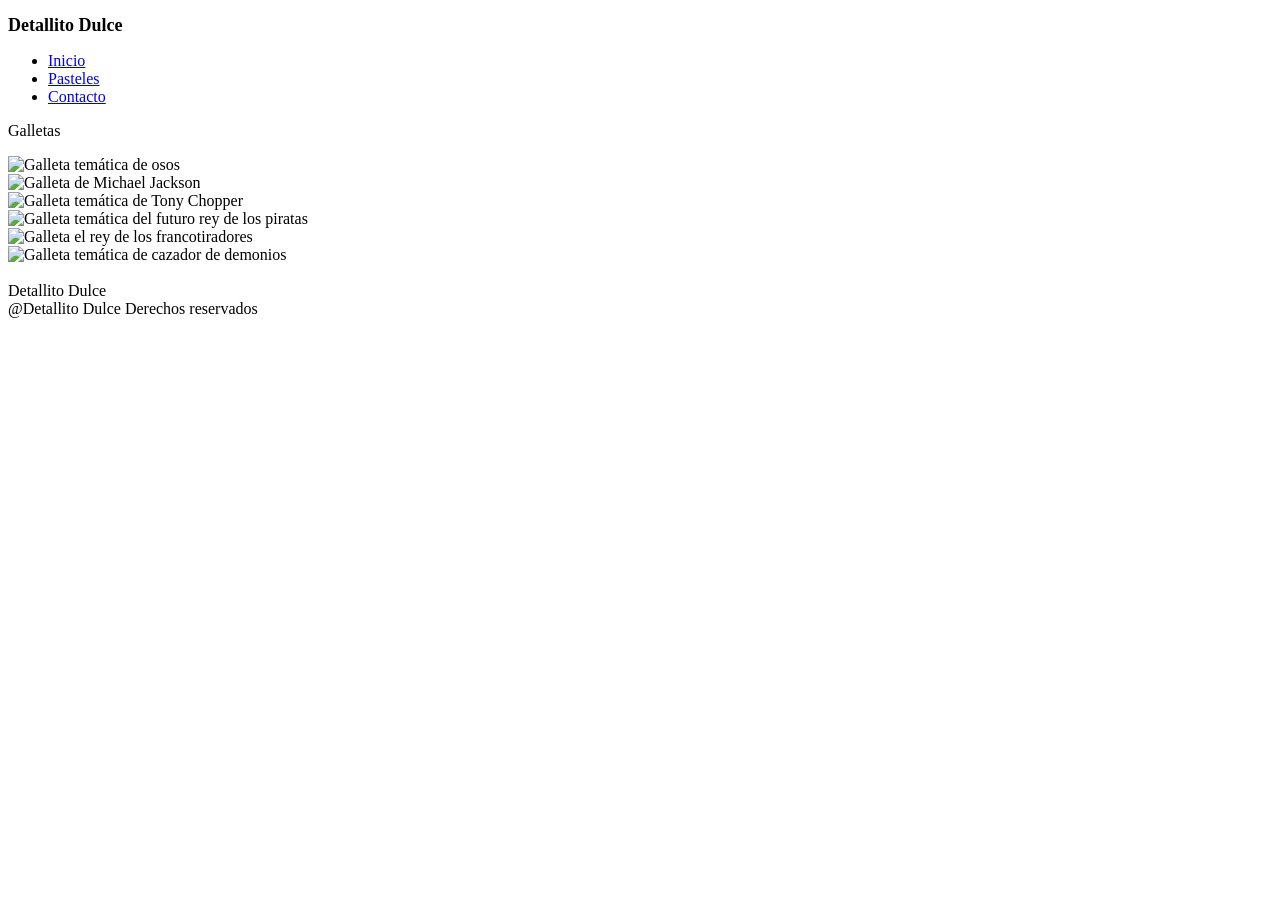
==== Galeria_galletas.html @ ae89c6e3 "cambio3" ====
<!DOCTYPE html>
<html lang="es">
<head>
    <meta charset="UTF-8">
    <meta name="viewport" content="width=device-width, initial-scale=1.0">
    <title>Galeria galletas</title>
    <link rel="icon" href="Imagenes/Icon.png">
    <link rel="stylesheet" href="menu2.css">
    <link rel="stylesheet" href="Tipografia.css">
    <link rel="stylesheet" href="menu-desplegable2.css">
</head>
<body>
    <script src="Dom_food.js"></script>
    <div class="Content">
    <header class="flexbox menu">
        <div class="item_titulo"><h2 style="font-size:18px;" class="Titulo">Detallito Dulce</h2></div>
        <nav class="nav_item" data-menu-nav>
        <ul class="menu">
        <li class="list_item"><a class="menu1 header__nav-link" href="index.html">Inicio</a></li>
        <li class="list_item"><a class="menu1 header__nav-link" href="Galeria_pasteles.html">Pasteles</a></li>
        <li class="list_item"><a class="menu1 header__nav-link" href="redes.html">Contacto</a></li>
        </ul>
        </nav>
        <button class="header__menu-toggle" data-menu-toggle aria-expanded="false" aria-label="Abrir menú">
            <span class="header__menu-toggle-bar"></span>
            <span class="header__menu-toggle-bar"></span>
            <span class="header__menu-toggle-bar"></span>
        </button>
    </header>
    <main class="seccion_galleta">
        <section><p class="Titulo_galletas">Galletas</p>
            <div class="box_img_galletas flexbox">
                <img src="Galletas/Galleta_oso_pequeño.jpeg" class="Imagenes_galletas"
                    srcset="Galletas/Galleta_oso_pequeño.jpeg 400w,
                            Galletas/Galleta_osos_mediana.jpeg 600w,
                            Galletas/Galletas_osos_grande.jpeg 1000w"
                    sizes="(max-width: 400px) 230px, (max-width: 600px) 400px, 600px"
                    alt="Galleta temática de osos">
            </div>
            <div class="box_img_galletas flexbox">
                <img src="Galletas/MJackson-medium.png" class="Imagenes_galletas Animacion_galeria_galletas" alt="Galleta de Michael Jackson">
            </div>
        </section>
        <section>
            <div class="box_img_galletas flexbox">
                <img src="Galletas/Galleta_chof.jpeg" class="Imagenes_galletas Animacion_galeria_galletas" alt="Galleta temática de Tony Chopper"
                    srcset="Galletas/Galleta_chof_pequeño.jpeg 400w,
                            Galletas/Galleta_chof_medio.jpeg 600w,
                            Galletas/Galleta_chof_grande.jpeg 1000w"
                    sizes="(max-width: 400px) 230px, (max-width: 600px) 400px, 600px">
            </div>
        </section>
        <section>
            <div class="box_img_galletas flexbox">
                <img src="Galletas/Galleta_lufy_mediano.jpeg" class="Imagenes_galletas Animacion_galeria_galletas" alt="Galleta temática del futuro rey de los piratas"
                    srcset="Galletas/Galleta_lufy_pequeño.jpeg 400w,
                            Galletas/Galleta_lufy_mediano.jpeg 600w,
                            Galletas/Galleta_lufy_grande.jpeg 1000w"
                    sizes="(max-width: 400px) 230px, (max-width: 600px) 400px, 600px">
            </div>
        </section>
        <section>
            <div class="box_img_galletas flexbox">
                <img src="Galletas/Galleta_mentiroso_mediano.jpeg" class="Imagenes_galletas Animacion_galeria_galletas" alt="Galleta el rey de los francotiradores"
                    srcset="Galletas/Galleta_mentiroso_pequeño.jpeg 400w,
                            Galletas/Galleta_mentiroso_mediano.jpeg 600w,
                            Galletas/Galleta_mentiroso_grande.jpeg 1000w"
                    sizes="(max-width: 400px) 230px, (max-width: 600px) 400px, 600px">
            </div>
        </section>
        <div class="box_invicible"></div>
        <section>
            <div class="box_img_galletas flexbox">
                <img class="Imagenes_galletas" src="Galletas/Galleta_demon_pequeña.jpeg" alt="Galleta temática de cazador de demonios"
                    srcset="Galletas/Galleta_demon_pequeña.jpeg 400w,
                            Galletas/Galleta_demon_mediana.jpeg 600w,
                            Galletas/Galleta_demon_grande.jpeg 1000w"
                    sizes="(max-width: 400px) 230px, (max-width: 600px) 400px, 600px">
            </div>
        </section>
    </main>
    <footer class="footer"><br>Detallito Dulce <br>@Detallito Dulce Derechos reservados</footer>
    </div>
    <script src="menu.js"></script>
</body>
</html>
---- menu-desplegable2.css ----
/* ===========================================================================
   MENU.CSS — Estilos para el menú desplegable (botón + panel móvil)
   Usa selectores por atributo ([data-menu-nav]) en vez de renombrar tus
   clases, para no chocar con lo que ya tienes en Diseño.css.
   =========================================================================== */

.header {
  position: relative; /* para que el panel móvil se ancle justo debajo */
}

/* --- Botón hamburguesa (oculto en escritorio) --- */
.header__menu-toggle {
  display: none;
  flex-direction: column;
  justify-content: center;
  gap: 5px;
  width: 32px;
  height: 32px;
  background: none;
  border: none;
  cursor: pointer;
  margin-left: auto;
}

.header__menu-toggle-bar {
  width: 100%;
  height: 2px;
  background-color: #fbf6f3;
  transition: transform 0.2s ease, opacity 0.2s ease;
}

.header__menu-toggle[aria-expanded="true"] .header__menu-toggle-bar:nth-child(1) {
  transform: translateY(7px) rotate(45deg);
}
.header__menu-toggle[aria-expanded="true"] .header__menu-toggle-bar:nth-child(2) {
  opacity: 0;
}
.header__menu-toggle[aria-expanded="true"] .header__menu-toggle-bar:nth-child(3) {
  transform: translateY(-7px) rotate(-45deg);
}

/* --- Celular: el menú se convierte en panel de pantalla completa ---
   Usamos position: fixed + inset: 0 (cubre toda la ventana) en vez de
   anclarlo al header, para que nunca dependa de la altura del header
   ni pueda quedar detrás de imágenes u otro contenido de la página. */
@media (max-width: 640px) {
  .header__menu-toggle {
    display: flex;
    position: relative;
    z-index: 10000; /* se mantiene visible/clicable incluso con el panel abierto */
  }

  [data-menu-nav] {
    position: fixed;
    inset: 0;
    background-color: #472f19;
    display: flex;
    flex-direction: column;
    justify-content: center;
    padding: 2rem 1.5rem;
    opacity: 0;
    transform: translateY(-12px);
    pointer-events: none;
    transition: opacity 0.2s ease, transform 0.2s ease;
    z-index: 9999;
  }

  /* Esta clase la agrega/quita menu.js */
  [data-menu-nav].header__nav--abierto {
    opacity: 1;
    transform: translateY(0);
    pointer-events: auto;
  }

  [data-menu-nav] ul {
    display: flex;
    flex-direction: column;
    gap: 0;
  }

  .header__nav-link {
    display: block;
    padding: 0.85rem 0;
    color: #fbf6f3 !important;
    font-size: 1.1rem;
    border-bottom: 1px solid rgba(255, 255, 255, 0.15);
  }
}
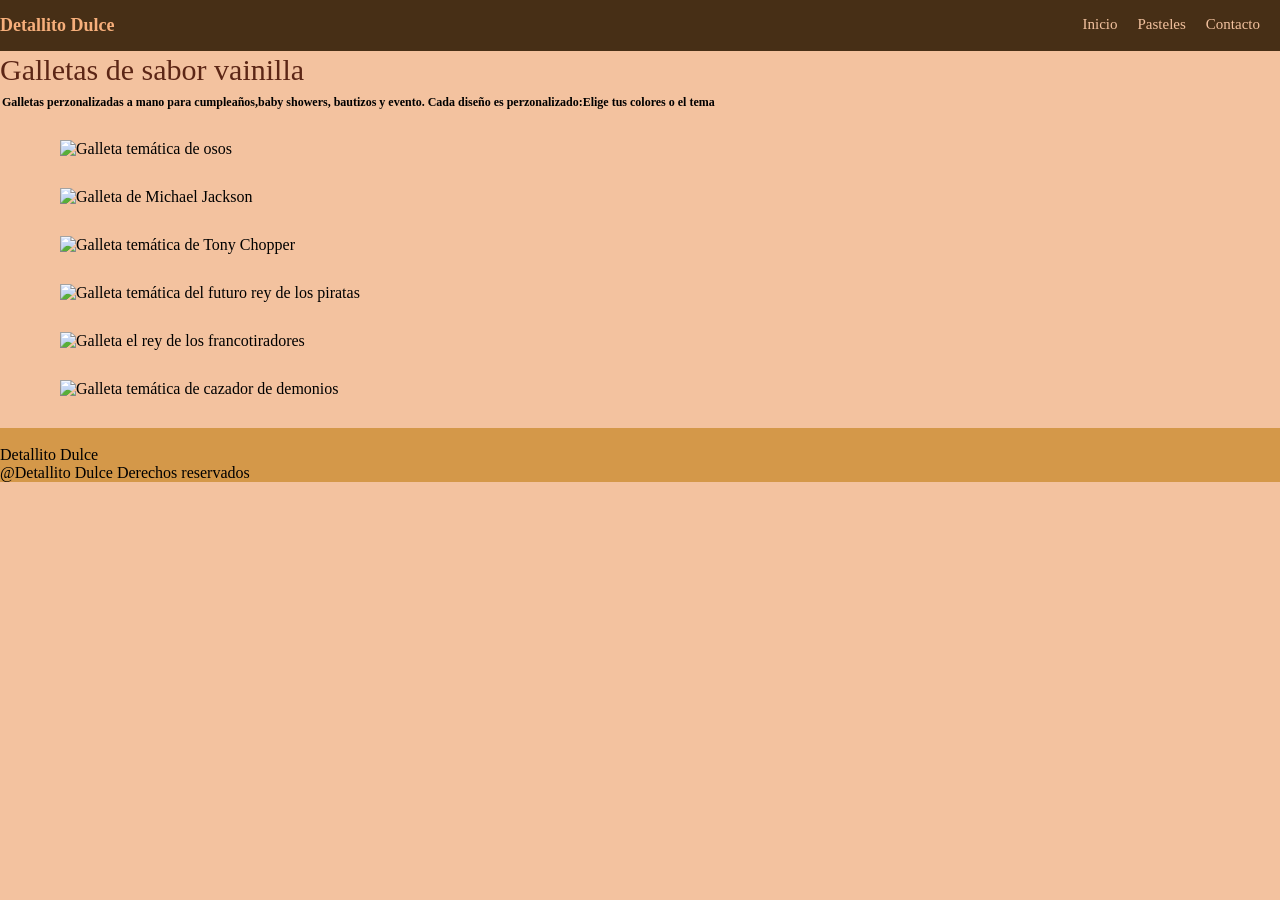
==== commit 8bab8c53: "j" ====
--- a/Galeria_galletas.html
+++ b/Galeria_galletas.html
@@ -4,6 +4,7 @@
     <meta charset="UTF-8">
     <meta name="viewport" content="width=device-width, initial-scale=1.0">
     <title>Galeria galletas</title>
+    <link rel="canonical" href="https://detallitodulce.vercel.app/Galeria_galletas.html">
     <link rel="icon" href="Imagenes/Icon.png">
     <link rel="stylesheet" href="menu2.css">
     <link rel="stylesheet" href="Tipografia.css">
@@ -28,7 +29,8 @@
         </button>
     </header>
     <main class="seccion_galleta">
-        <section><p class="Titulo_galletas">Galletas</p>
+        <section><p class="Titulo_galletas">Galletas de sabor vainilla</p>
+            <h2 class="Servicios">Galletas perzonalizadas a mano para cumpleaños,baby showers, bautizos y evento. Cada diseño es perzonalizado:Elige tus colores o el tema</h2>
             <div class="box_img_galletas flexbox">
                 <img src="Galletas/Galleta_oso_pequeño.jpeg" class="Imagenes_galletas"
                     srcset="Galletas/Galleta_oso_pequeño.jpeg 400w,
--- a/menu2.css
+++ b/menu2.css
@@ -0,0 +1,109 @@
+body{
+    margin:0px;
+    background-color: #f3c29f;
+}
+.Titulo{
+    font-family:cursi;
+    color: #f7af7b;
+
+}
+.menu1{
+    color:#f3c29f
+}
+.flexbox{
+    display: flex;
+}
+.galleta_vainilla{
+    margin: auto;
+    margin-top: 25px;
+
+}
+.Titulo_galletas{
+    margin-top: 2px;
+    margin-bottom: 8px;
+    font-size: 30px;
+    color:#5C2616
+
+    
+}
+
+
+
+.footer{
+    
+    background-color: rgb(212, 152, 73);
+    margin-top: 10px;
+}
+
+.box_img_galletas{
+    justify-content:center;
+    margin:30px 60px;
+
+}
+.Imagenes_galletas{
+    justify-content: center;
+    width: 100%;
+   
+    
+
+}
+.Servicios{
+    margin: 2px;
+    font-size: 12px;
+    align-content: center;
+}
+
+.Animacion_galeria_galletas{
+    animation-name: Galeria_Galletas;
+    animation-timeline:view();
+}
+
+@keyframes Galeria_Galletas {
+from{
+    opacity: 0;
+    scale:30%
+}
+to{
+    opacity: 1;
+    scale: 100%;
+}
+}
+
+header{
+background-color: #472F16;
+margin-top: 0%;
+display:flex;
+width: 100%;
+justify-content: space-between;
+
+}
+.list_item{
+    text-align: right;
+}
+
+
+.menu{
+    display:flex
+}
+
+@media screen and (min-width:360px){
+.Titulo{font-size:30px;}
+
+}
+li,a{
+    text-decoration:none;
+    color:rgb(250, 121, 121);
+    margin-right:10px;
+    font-size: 15px;
+    justify-content: end;
+}
+
+.menu ul{
+    display:flex;
+    list-style:none
+}
+.menu1:hover{
+    color:rgb(170, 72, 3)
+}
+
+
